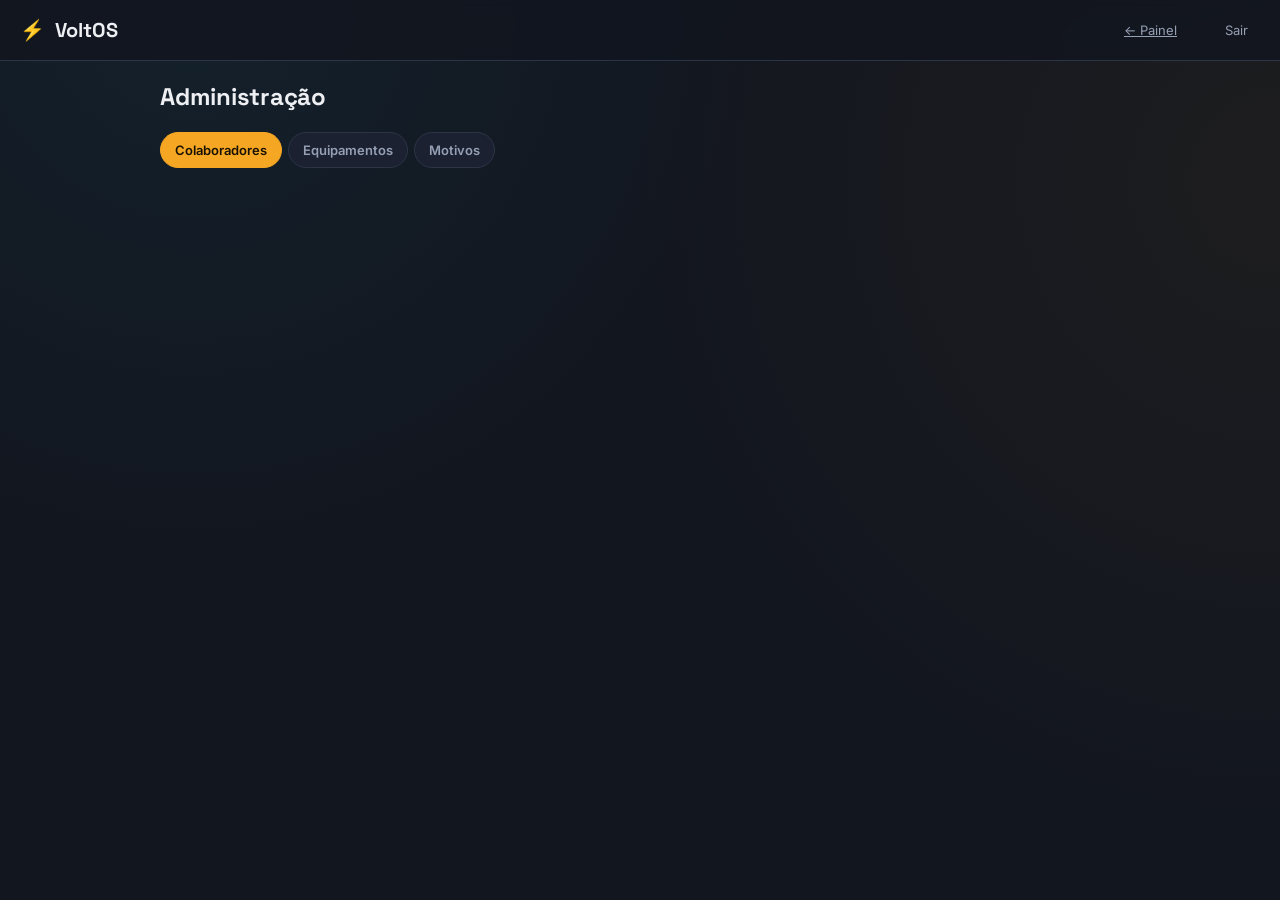
==== admin.html @ 751f4649 "Add files via upload" ====
<!DOCTYPE html>
<html lang="pt-BR">
<head>
  <meta charset="UTF-8" />
  <meta name="viewport" content="width=device-width, initial-scale=1" />
  <title>VoltOS — Administração</title>
  <link rel="manifest" href="manifest.json" />
  <meta name="theme-color" content="#12161F" />
  <link rel="icon" href="icons/icon.svg" type="image/svg+xml" />
  <link rel="stylesheet" href="css/style.css" />
</head>
<body>
  <div class="topbar">
    <div class="brand"><span class="bolt">⚡</span> VoltOS</div>
    <div class="topbar-right">
      <a href="painel.html" class="btn-ghost">← Painel</a>
      <span id="nome-usuario"></span>
      <button class="btn-ghost" id="btn-sair">Sair</button>
    </div>
  </div>

  <div class="container">
    <h2 style="margin-top:0">Administração</h2>
    <div class="tabs" id="tabs-admin">
      <button class="tab ativa" data-tab="colaboradores">Colaboradores</button>
      <button class="tab" data-tab="equipamentos">Equipamentos</button>
      <button class="tab" data-tab="motivos">Motivos</button>
    </div>
    <div id="conteudo-admin"></div>
  </div>

  <div id="modal-slot"></div>

  <script type="module" src="js/admin.js"></script>
  <script src="js/pwa.js"></script>
</body>
</html>
---- css/style.css ----
/* =====================================================================
   VoltOS — Design tokens
   Conceito: painel elétrico industrial. Fundo grafite-azulado, texto
   claro, acento âmbar (fita de sinalização / cobre) e ciano (indicador
   de tensão). Números de O.S. e horários em mono, como etiqueta de
   disjuntor. Status vira um "LED" colorido, não um badge genérico.
   ===================================================================== */

@import url('https://fonts.googleapis.com/css2?family=Space+Grotesk:wght@500;600;700&family=Inter:wght@400;500;600;700&family=JetBrains+Mono:wght@500;600&display=swap');

:root {
  --bg: #12161F;
  --surface: #1B2130;
  --surface-2: #232B3D;
  --border: #2C3547;
  --text: #EDEFF3;
  --text-dim: #96A0B5;
  --accent: #F5A623;
  --accent-dim: #8A6420;
  --cyan: #33C9EB;
  --verde: #3DDC84;
  --amarelo: #F5C518;
  --vermelho: #FF5A5F;

  --font-display: 'Space Grotesk', sans-serif;
  --font-body: 'Inter', sans-serif;
  --font-mono: 'JetBrains Mono', monospace;

  --radius: 10px;
  --radius-sm: 6px;
}

* { box-sizing: border-box; }

html, body {
  margin: 0;
  padding: 0;
  background: var(--bg);
  color: var(--text);
  font-family: var(--font-body);
  -webkit-font-smoothing: antialiased;
}

body {
  background-image:
    radial-gradient(circle at 15% 0%, rgba(51, 201, 235, 0.06), transparent 40%),
    radial-gradient(circle at 100% 20%, rgba(245, 166, 35, 0.05), transparent 45%);
  min-height: 100vh;
}

h1, h2, h3, .display { font-family: var(--font-display); letter-spacing: -0.01em; }

.mono { font-family: var(--font-mono); }

a { color: inherit; }

button {
  font-family: var(--font-body);
  cursor: pointer;
  border: none;
  border-radius: var(--radius-sm);
  transition: transform 0.06s ease, filter 0.15s ease, background 0.15s ease;
}
button:active { transform: translateY(1px); }
button:focus-visible, input:focus-visible, select:focus-visible, textarea:focus-visible {
  outline: 2px solid var(--cyan);
  outline-offset: 2px;
}

input, select, textarea {
  font-family: var(--font-body);
  background: var(--surface-2);
  border: 1px solid var(--border);
  color: var(--text);
  border-radius: var(--radius-sm);
  padding: 10px 12px;
  font-size: 15px;
}
input::placeholder, textarea::placeholder { color: var(--text-dim); }

label { font-size: 13px; color: var(--text-dim); font-weight: 500; display: block; margin-bottom: 6px; }

.btn-primary {
  background: var(--accent);
  color: #1A1200;
  font-weight: 600;
  padding: 12px 20px;
  font-size: 15px;
}
.btn-primary:hover { filter: brightness(1.08); }
.btn-primary:disabled { opacity: 0.5; cursor: not-allowed; }

.btn-secondary {
  background: var(--surface-2);
  color: var(--text);
  border: 1px solid var(--border);
  padding: 12px 20px;
  font-size: 15px;
}
.btn-secondary:hover { background: var(--border); }

.btn-danger {
  background: rgba(255, 90, 95, 0.12);
  color: var(--vermelho);
  border: 1px solid rgba(255, 90, 95, 0.35);
  padding: 10px 16px;
  font-size: 14px;
}
.btn-danger:hover { background: rgba(255, 90, 95, 0.2); }

.btn-ghost {
  background: transparent;
  color: var(--text-dim);
  padding: 8px 12px;
  font-size: 13px;
}
.btn-ghost:hover { color: var(--text); background: var(--surface-2); }

/* -------------------- shell / topo -------------------- */
.topbar {
  display: flex; align-items: center; justify-content: space-between;
  padding: 14px 20px; border-bottom: 1px solid var(--border);
  background: rgba(18, 22, 31, 0.85); backdrop-filter: blur(8px);
  position: sticky; top: 0; z-index: 10;
}
.brand { display: flex; align-items: center; gap: 10px; font-family: var(--font-display); font-weight: 700; font-size: 20px; }
.brand .bolt { color: var(--accent); }
.topbar-right { display: flex; align-items: center; gap: 12px; font-size: 14px; color: var(--text-dim); }
.chip-papel {
  font-size: 11px; text-transform: uppercase; letter-spacing: 0.04em;
  padding: 3px 8px; border-radius: 20px; border: 1px solid var(--border); font-weight: 600;
}
.chip-papel.gestor { color: var(--accent); border-color: var(--accent-dim); }

.container { max-width: 1000px; margin: 0 auto; padding: 20px; }

/* -------------------- banner ajudante -------------------- */
.banner-ajudante {
  background: linear-gradient(90deg, rgba(51,201,235,0.15), rgba(51,201,235,0.05));
  border: 1px solid rgba(51,201,235,0.4);
  color: var(--cyan);
  padding: 10px 16px; border-radius: var(--radius-sm);
  display: flex; align-items: center; justify-content: space-between;
  margin-bottom: 16px; font-size: 14px; font-weight: 500;
}

/* -------------------- tabs -------------------- */
.tabs { display: flex; gap: 6px; overflow-x: auto; margin-bottom: 18px; padding-bottom: 2px; }
.tab {
  background: var(--surface); border: 1px solid var(--border); color: var(--text-dim);
  padding: 9px 14px; border-radius: 20px; font-size: 13px; font-weight: 600; white-space: nowrap;
}
.tab.ativa { background: var(--accent); color: #1A1200; border-color: var(--accent); }
.tab .count { opacity: 0.7; margin-left: 4px; }

/* -------------------- card de O.S. -------------------- */
.os-card {
  background: var(--surface); border: 1px solid var(--border); border-radius: var(--radius);
  padding: 16px; margin-bottom: 12px; position: relative; overflow: hidden;
}
.os-card::before {
  content: ""; position: absolute; left: 0; top: 0; bottom: 0; width: 4px;
  background: var(--led);
}
.os-card.prio-normal { --led: var(--verde); }
.os-card.prio-prioritaria { --led: var(--amarelo); }
.os-card.prio-emergencial { --led: var(--vermelho); }

.os-card-top { display: flex; justify-content: space-between; align-items: flex-start; gap: 10px; }
.os-numero { font-family: var(--font-mono); color: var(--text-dim); font-size: 13px; }
.os-equip { font-family: var(--font-display); font-weight: 600; font-size: 16px; margin: 2px 0 4px; }
.os-setor { font-size: 12px; color: var(--text-dim); text-transform: uppercase; letter-spacing: 0.03em; }
.os-desc { font-size: 14px; color: var(--text-dim); margin: 8px 0; line-height: 1.5; }

.led-prio {
  width: 8px; height: 8px; border-radius: 50%; background: var(--led);
  display: inline-block; box-shadow: 0 0 8px var(--led);
}
.tag-prio { display: flex; align-items: center; gap: 6px; font-size: 12px; font-weight: 600; color: var(--led); }

.os-meta { display: flex; flex-wrap: wrap; gap: 12px; font-size: 12px; color: var(--text-dim); margin-top: 8px; }
.os-actions { display: flex; gap: 8px; margin-top: 14px; flex-wrap: wrap; }

.empty-state {
  text-align: center; padding: 60px 20px; color: var(--text-dim);
}
.empty-state .icon { font-size: 32px; margin-bottom: 10px; opacity: 0.5; }

/* -------------------- login -------------------- */
.login-wrap {
  min-height: 100vh; display: flex; align-items: center; justify-content: center; padding: 20px;
}
.login-card {
  background: var(--surface); border: 1px solid var(--border); border-radius: 16px;
  padding: 36px 32px; width: 100%; max-width: 380px;
}
.login-logo { text-align: center; margin-bottom: 24px; }
.login-logo .bolt-big { font-size: 32px; color: var(--accent); }
.login-logo h1 { font-size: 26px; margin: 6px 0 2px; }
.login-logo p { color: var(--text-dim); font-size: 13px; margin: 0; }
.pin-input { letter-spacing: 8px; font-family: var(--font-mono); font-size: 20px; text-align: center; }
.field { margin-bottom: 16px; }
.error-msg { color: var(--vermelho); font-size: 13px; margin-top: 10px; text-align: center; }

/* -------------------- modal -------------------- */
.modal-overlay {
  position: fixed; inset: 0; background: rgba(10,12,18,0.7); backdrop-filter: blur(3px);
  display: flex; align-items: center; justify-content: center; z-index: 100; padding: 16px;
}
.modal {
  background: var(--surface); border: 1px solid var(--border); border-radius: var(--radius);
  width: 100%; max-width: 460px; max-height: 90vh; overflow-y: auto; padding: 24px;
}
.modal h2 { margin-top: 0; font-size: 19px; }
.modal-actions { display: flex; gap: 10px; justify-content: flex-end; margin-top: 22px; }

.radio-group { display: flex; flex-direction: column; gap: 8px; }
.radio-option {
  display: flex; align-items: center; gap: 10px; padding: 10px 12px;
  background: var(--surface-2); border: 1px solid var(--border); border-radius: var(--radius-sm);
  font-size: 14px; cursor: pointer;
}
.radio-option:has(input:checked) { border-color: var(--accent); background: rgba(245,166,35,0.08); }

.grid-2 { display: grid; grid-template-columns: 1fr 1fr; gap: 12px; }

@media (max-width: 520px) {
  .grid-2 { grid-template-columns: 1fr; }
  .container { padding: 14px; }
}
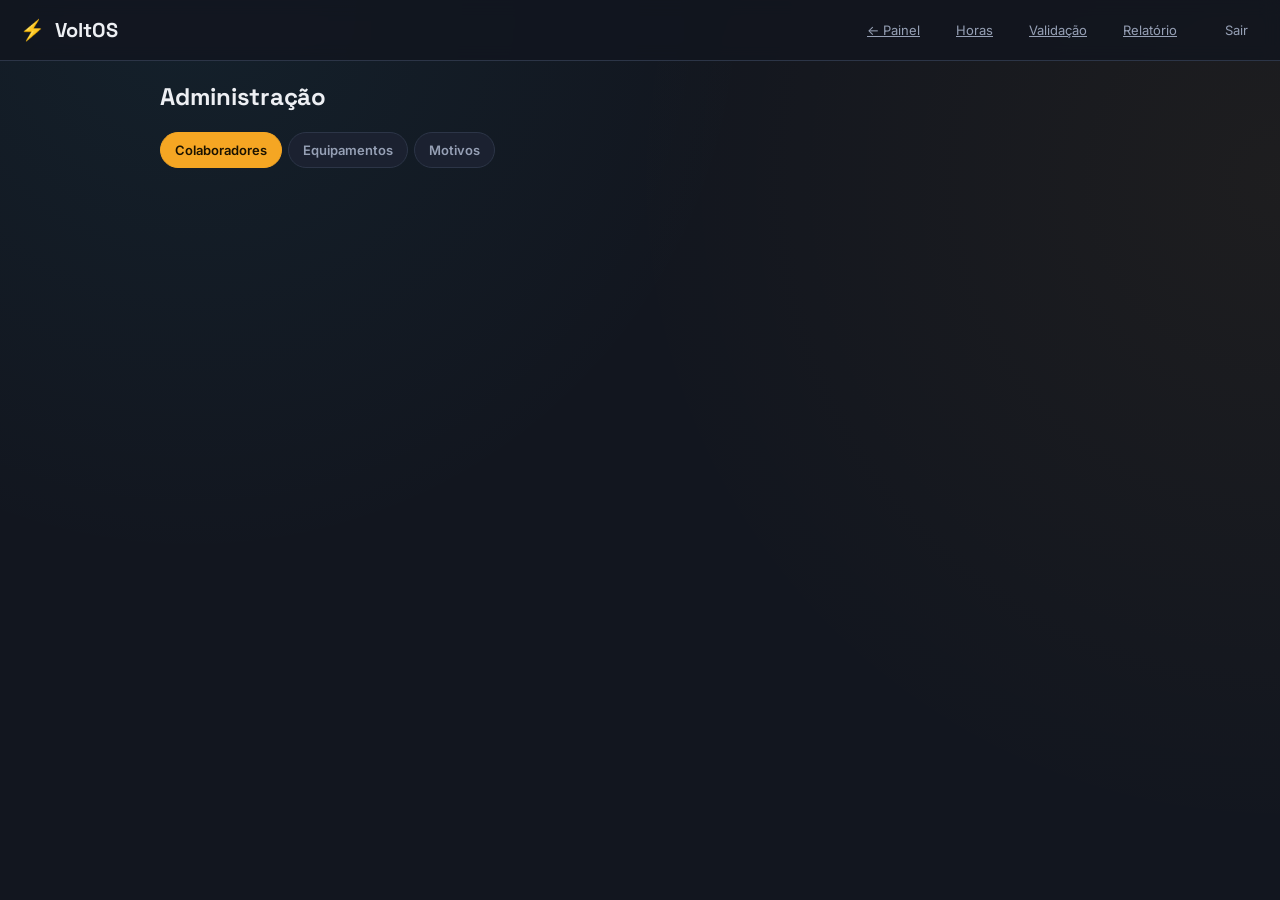
==== commit a834f44e: "Add files via upload" ====
--- a/admin.html
+++ b/admin.html
@@ -14,6 +14,9 @@
     <div class="brand"><span class="bolt">⚡</span> VoltOS</div>
     <div class="topbar-right">
       <a href="painel.html" class="btn-ghost">← Painel</a>
+      <a href="horas.html" class="btn-ghost">Horas</a>
+      <a href="validacao.html" class="btn-ghost">Validação</a>
+      <a href="relatorio.html" class="btn-ghost">Relatório</a>
       <span id="nome-usuario"></span>
       <button class="btn-ghost" id="btn-sair">Sair</button>
     </div>
--- a/css/style.css
+++ b/css/style.css
@@ -28,6 +28,10 @@
 
   --radius: 10px;
   --radius-sm: 6px;
+
+  /* faz o navegador desenhar controles nativos (calendário do input date,
+     scrollbar) na variante escura, senão fica ícone preto em fundo preto */
+  color-scheme: dark;
 }
 
 * { box-sizing: border-box; }
@@ -179,12 +183,76 @@
 .tag-prio { display: flex; align-items: center; gap: 6px; font-size: 12px; font-weight: 600; color: var(--led); }
 
 .os-meta { display: flex; flex-wrap: wrap; gap: 12px; font-size: 12px; color: var(--text-dim); margin-top: 8px; }
+.os-tempo { font-family: var(--font-mono); color: var(--cyan); font-weight: 600; }
+.os-homem { font-family: var(--font-mono); color: var(--accent); font-weight: 600; }
+.os-chave { font-family: var(--font-mono); color: var(--text); font-weight: 600; }
 .os-actions { display: flex; gap: 8px; margin-top: 14px; flex-wrap: wrap; }
 
 .empty-state {
   text-align: center; padding: 60px 20px; color: var(--text-dim);
 }
 .empty-state .icon { font-size: 32px; margin-bottom: 10px; opacity: 0.5; }
+
+/* -------------------- horas trabalhadas -------------------- */
+.periodo-custom {
+  display: flex; align-items: flex-end; gap: 10px; flex-wrap: wrap; margin-bottom: 18px;
+}
+.periodo-custom .field { margin-bottom: 0; }
+.periodo-custom input { padding: 8px 10px; font-size: 14px; }
+.periodo-custom button { padding: 9px 16px; font-size: 14px; }
+
+.horas-total {
+  display: flex; justify-content: space-between; align-items: baseline; gap: 12px;
+  padding: 14px 16px; margin-bottom: 14px;
+  background: linear-gradient(90deg, rgba(245,166,35,0.12), rgba(245,166,35,0.03));
+  border: 1px solid var(--accent-dim); border-radius: var(--radius);
+  font-size: 13px; color: var(--text-dim);
+}
+.horas-total strong { font-size: 22px; color: var(--accent); }
+
+.horas-card {
+  background: var(--surface); border: 1px solid var(--border);
+  border-radius: var(--radius); margin-bottom: 10px; overflow: hidden;
+}
+.horas-card.aberto { border-color: var(--accent-dim); }
+
+.horas-row {
+  width: 100%; background: transparent; border-radius: 0; text-align: left;
+  display: flex; align-items: center; justify-content: space-between; gap: 16px;
+  padding: 14px 16px; color: var(--text);
+}
+.horas-row:hover { background: var(--surface-2); }
+
+.horas-info { flex: 1; min-width: 0; }
+.horas-nome {
+  font-family: var(--font-display); font-weight: 600; font-size: 15px;
+  display: flex; align-items: center; gap: 8px; flex-wrap: wrap; margin-bottom: 8px;
+}
+.horas-nome .chip-papel { font-size: 10px; padding: 2px 6px; }
+
+.barra { height: 6px; background: var(--surface-2); border-radius: 3px; overflow: hidden; }
+.barra span {
+  display: block; height: 100%; background: var(--cyan);
+  box-shadow: 0 0 8px rgba(51,201,235,0.5); border-radius: 3px;
+}
+
+.horas-valor { text-align: right; white-space: nowrap; }
+.horas-valor strong { display: block; font-size: 17px; color: var(--text); }
+.horas-valor span { font-size: 11px; color: var(--text-dim); }
+
+.horas-detalhe { border-top: 1px solid var(--border); padding: 6px 16px 12px; }
+.horas-detalhe .vazio { color: var(--text-dim); font-size: 13px; }
+.detalhe-linha {
+  display: flex; align-items: center; gap: 10px; flex-wrap: wrap;
+  padding: 9px 0; border-bottom: 1px solid var(--border); font-size: 13px;
+}
+.detalhe-linha:last-child { border-bottom: none; }
+.detalhe-linha .mono:first-child { color: var(--text-dim); }
+.detalhe-equip { flex: 1; min-width: 120px; }
+.detalhe-tag { font-size: 11px; color: var(--text-dim); text-transform: uppercase; letter-spacing: 0.03em; }
+
+.nota-horas { font-size: 12px; color: var(--text-dim); margin-top: 16px; }
+.carregando { color: var(--text-dim); }
 
 /* -------------------- login -------------------- */
 .login-wrap {
@@ -224,6 +292,98 @@
 
 .grid-2 { display: grid; grid-template-columns: 1fr 1fr; gap: 12px; }
 
+/* -------------------- stat tiles (modal Tempos) -------------------- */
+.tempos-stats { display: grid; grid-template-columns: 1fr 1fr; gap: 10px; margin-bottom: 16px; }
+.stat-tile {
+  background: var(--surface-2); border: 1px solid var(--border); border-radius: var(--radius-sm);
+  padding: 12px 14px; display: flex; flex-direction: column; gap: 2px;
+}
+.stat-tile > span { font-size: 12px; color: var(--text-dim); }
+.stat-tile > strong { font-size: 22px; }
+.stat-tile:first-child > strong { color: var(--cyan); }
+.stat-tile:last-child > strong { color: var(--accent); }
+.stat-tile > small { font-size: 11px; color: var(--text-dim); }
+@media (max-width: 420px) { .tempos-stats { grid-template-columns: 1fr; } }
+
+/* -------------------- relatório -------------------- */
+.rel-resumo { display: grid; grid-template-columns: repeat(3, 1fr); gap: 10px; margin-bottom: 14px; }
+.rel-resumo .stat-tile > strong { font-size: 24px; }
+@media (max-width: 640px) { .rel-resumo { grid-template-columns: 1fr; } }
+
+.rel-prioridades { display: flex; gap: 10px; flex-wrap: wrap; margin-bottom: 6px; }
+.prio-chip {
+  display: flex; align-items: center; gap: 8px;
+  background: var(--surface); border: 1px solid var(--border); border-radius: 20px;
+  padding: 8px 14px; font-size: 13px;
+}
+.prio-chip .prio-nome { color: var(--text-dim); }
+.prio-chip strong { font-family: var(--font-mono); font-size: 16px; }
+.prio-chip.prio-normal { --led: var(--verde); }
+.prio-chip.prio-prioritaria { --led: var(--amarelo); }
+.prio-chip.prio-emergencial { --led: var(--vermelho); }
+
+.rel-tabela { border: 1px solid var(--border); border-radius: var(--radius); overflow-x: auto; }
+.rel-linha {
+  display: grid;
+  grid-template-columns: 104px minmax(130px, 1.5fr) 120px 120px 88px 104px;
+  gap: 10px; align-items: center;
+  padding: 11px 14px; border-bottom: 1px solid var(--border); font-size: 13px;
+  min-width: 680px;
+}
+.rel-linha:last-child { border-bottom: none; }
+.rel-cabecalho { color: var(--text-dim); font-size: 11px; text-transform: uppercase; letter-spacing: 0.04em; background: var(--surface-2); }
+.rel-num { text-align: right; }
+.rel-prio { display: flex; align-items: center; gap: 6px; --led: var(--verde); }
+.rel-prio.prio-prioritaria { --led: var(--amarelo); }
+.rel-prio.prio-emergencial { --led: var(--vermelho); }
+.rel-status { color: var(--text-dim); }
+
+/* -------------------- validação (chave + linha do tempo) -------------------- */
+.val-ajuda { color: var(--text-dim); font-size: 13px; margin: -4px 0 16px; line-height: 1.5; }
+
+.val-card {
+  background: var(--surface); border: 1px solid var(--border); border-radius: var(--radius);
+  margin-bottom: 12px; padding: 14px 16px;
+}
+.val-head { display: flex; align-items: center; justify-content: space-between; gap: 14px; flex-wrap: wrap; }
+.val-id { display: flex; align-items: baseline; gap: 10px; flex-wrap: wrap; min-width: 0; }
+.val-codigo { font-size: 15px; font-weight: 600; }
+.val-equip { font-family: var(--font-display); font-weight: 600; font-size: 15px; }
+.val-status {
+  font-size: 11px; color: var(--text-dim); text-transform: uppercase; letter-spacing: 0.03em;
+}
+.val-acao { display: flex; align-items: center; gap: 8px; }
+.val-input { padding: 9px 11px; font-size: 14px; font-family: var(--font-mono); width: 180px; max-width: 46vw; }
+.val-salvar { padding: 9px 14px; font-size: 13px; }
+.val-erro { text-align: left; margin: 10px 0 0; }
+
+.val-timeline {
+  margin-top: 12px; padding-top: 12px; border-top: 1px dashed var(--border);
+  display: flex; flex-direction: column; gap: 6px;
+}
+.tl-linha { display: flex; align-items: baseline; gap: 12px; font-size: 13px; }
+.tl-evento {
+  min-width: 108px; color: var(--text-dim); font-weight: 600;
+  text-transform: uppercase; letter-spacing: 0.03em; font-size: 11px;
+}
+.tl-hora { color: var(--text); }
+.tl-edit { color: var(--accent); font-size: 11px; }
+.tl-vazio { color: var(--text-dim); font-size: 13px; }
+
+/* -------------------- assinatura -------------------- */
+.sign-wrap { position: relative; }
+.sign-canvas {
+  width: 100%; height: 160px; display: block;
+  background: #F4F6FA; border: 1px dashed var(--border); border-radius: var(--radius-sm);
+  touch-action: none; cursor: crosshair;
+}
+.sign-clear { position: absolute; top: 6px; right: 6px; background: rgba(255,255,255,0.75); color: #12161F; }
+.sign-clear:hover { background: #fff; color: #12161F; }
+.assinatura-view {
+  background: #FFFFFF; border: 1px solid var(--border); border-radius: var(--radius-sm); padding: 8px;
+}
+.assinatura-view img { display: block; width: 100%; height: auto; }
+
 @media (max-width: 520px) {
   .grid-2 { grid-template-columns: 1fr; }
   .container { padding: 14px; }
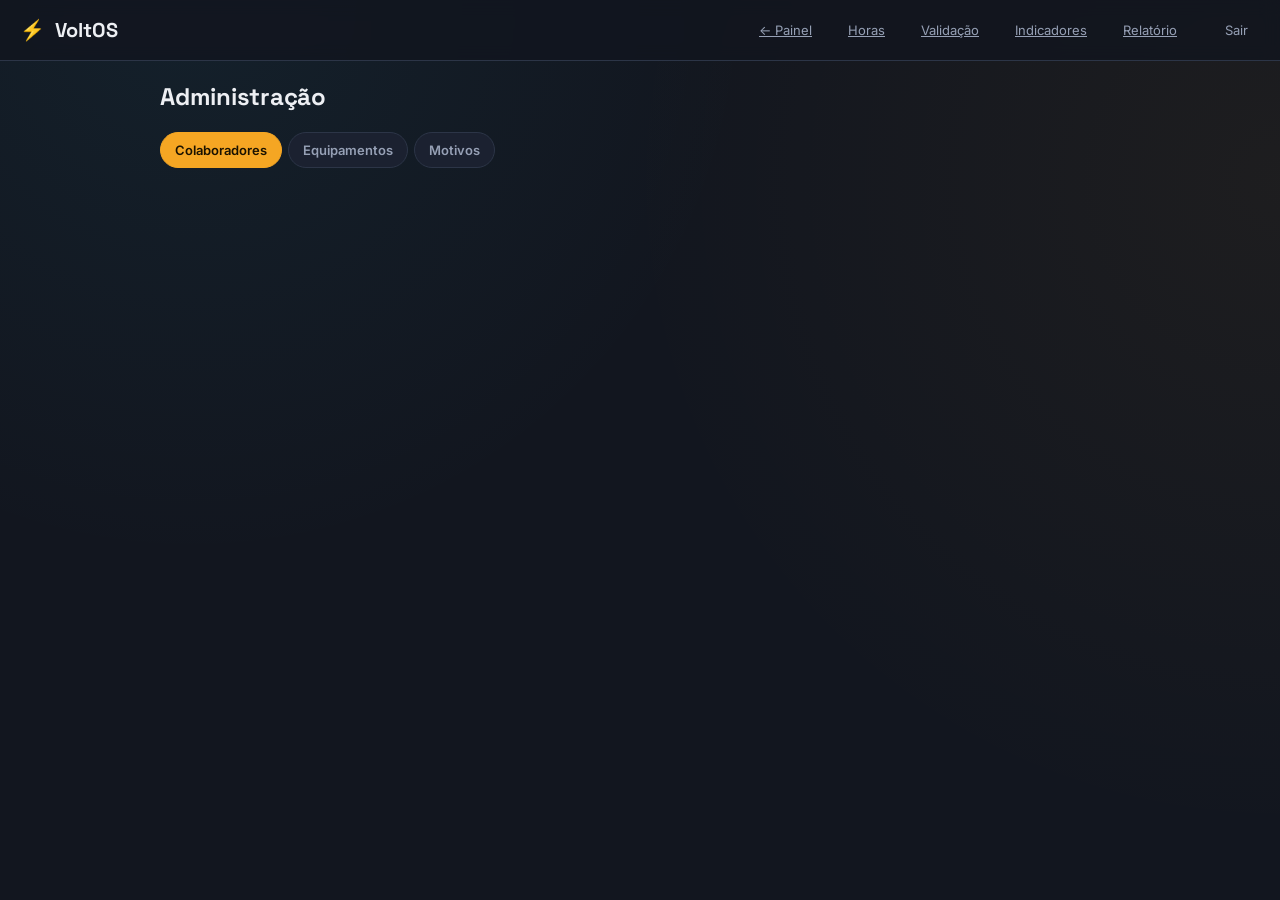
==== commit 389f1e74: "Add files via upload" ====
--- a/admin.html
+++ b/admin.html
@@ -16,6 +16,7 @@
       <a href="painel.html" class="btn-ghost">← Painel</a>
       <a href="horas.html" class="btn-ghost">Horas</a>
       <a href="validacao.html" class="btn-ghost">Validação</a>
+      <a href="indicadores.html" class="btn-ghost">Indicadores</a>
       <a href="relatorio.html" class="btn-ghost">Relatório</a>
       <span id="nome-usuario"></span>
       <button class="btn-ghost" id="btn-sair">Sair</button>
--- a/css/style.css
+++ b/css/style.css
@@ -305,6 +305,48 @@
 .stat-tile > small { font-size: 11px; color: var(--text-dim); }
 @media (max-width: 420px) { .tempos-stats { grid-template-columns: 1fr; } }
 
+/* -------------------- indicadores (dashboard) -------------------- */
+.ind-kpis { display: grid; grid-template-columns: repeat(4, 1fr); gap: 10px; margin-bottom: 18px; }
+.ind-kpis .stat-tile > strong { font-size: 26px; }
+@media (max-width: 860px) { .ind-kpis { grid-template-columns: 1fr 1fr; } }
+@media (max-width: 460px) { .ind-kpis { grid-template-columns: 1fr; } }
+
+.ind-bloco {
+  background: var(--surface); border: 1px solid var(--border); border-radius: var(--radius);
+  padding: 16px; margin-bottom: 14px;
+}
+.ind-bloco h3 { margin: 0 0 14px; font-size: 15px; }
+.ind-bloco .ind-sub { color: var(--text-dim); font-weight: 400; font-size: 12px; }
+
+.mix-bar { display: flex; height: 14px; border-radius: 7px; overflow: hidden; background: var(--surface-2); }
+.mix-seg { display: block; height: 100%; }
+.mix-prev { background: var(--verde); }
+.mix-corr { background: var(--vermelho); }
+.mix-pred { background: var(--cyan); }
+.mix-legenda { display: flex; gap: 16px; flex-wrap: wrap; margin-top: 10px; font-size: 13px; color: var(--text-dim); }
+.dot { display: inline-block; width: 9px; height: 9px; border-radius: 50%; margin-right: 5px; vertical-align: middle; }
+
+.pausa-linha { display: flex; align-items: center; gap: 16px; padding: 8px 0; }
+.pausa-info { flex: 1; min-width: 0; }
+.pausa-motivo { font-size: 13px; margin-bottom: 6px; }
+.pausa-qtd { color: var(--text-dim); font-size: 12px; }
+.pausa-tempo { color: var(--accent); white-space: nowrap; }
+.ind-acoes { font-size: 12px; color: var(--text-dim); margin: 12px 0 0; }
+
+.backlog-topo { display: flex; align-items: center; gap: 18px; flex-wrap: wrap; }
+.backlog-total { display: flex; align-items: baseline; gap: 8px; }
+.backlog-total strong { font-size: 30px; color: var(--accent); }
+.backlog-total span { font-size: 12px; color: var(--text-dim); }
+.backlog-chips { display: flex; gap: 8px; flex-wrap: wrap; }
+.chip-status {
+  font-size: 12px; padding: 4px 10px; border-radius: 20px;
+  background: var(--surface-2); border: 1px solid var(--border); color: var(--text-dim);
+}
+.backlog-faixas { display: flex; gap: 16px; flex-wrap: wrap; margin-top: 14px; font-size: 13px; color: var(--text-dim); }
+.backlog-faixas b { color: var(--text); font-family: var(--font-mono); }
+.backlog-faixas .faixa.alerta b { color: var(--amarelo); }
+.backlog-emerg { color: var(--vermelho); font-size: 13px; font-weight: 600; margin: 12px 0 0; }
+
 /* -------------------- relatório -------------------- */
 .rel-resumo { display: grid; grid-template-columns: repeat(3, 1fr); gap: 10px; margin-bottom: 14px; }
 .rel-resumo .stat-tile > strong { font-size: 24px; }
